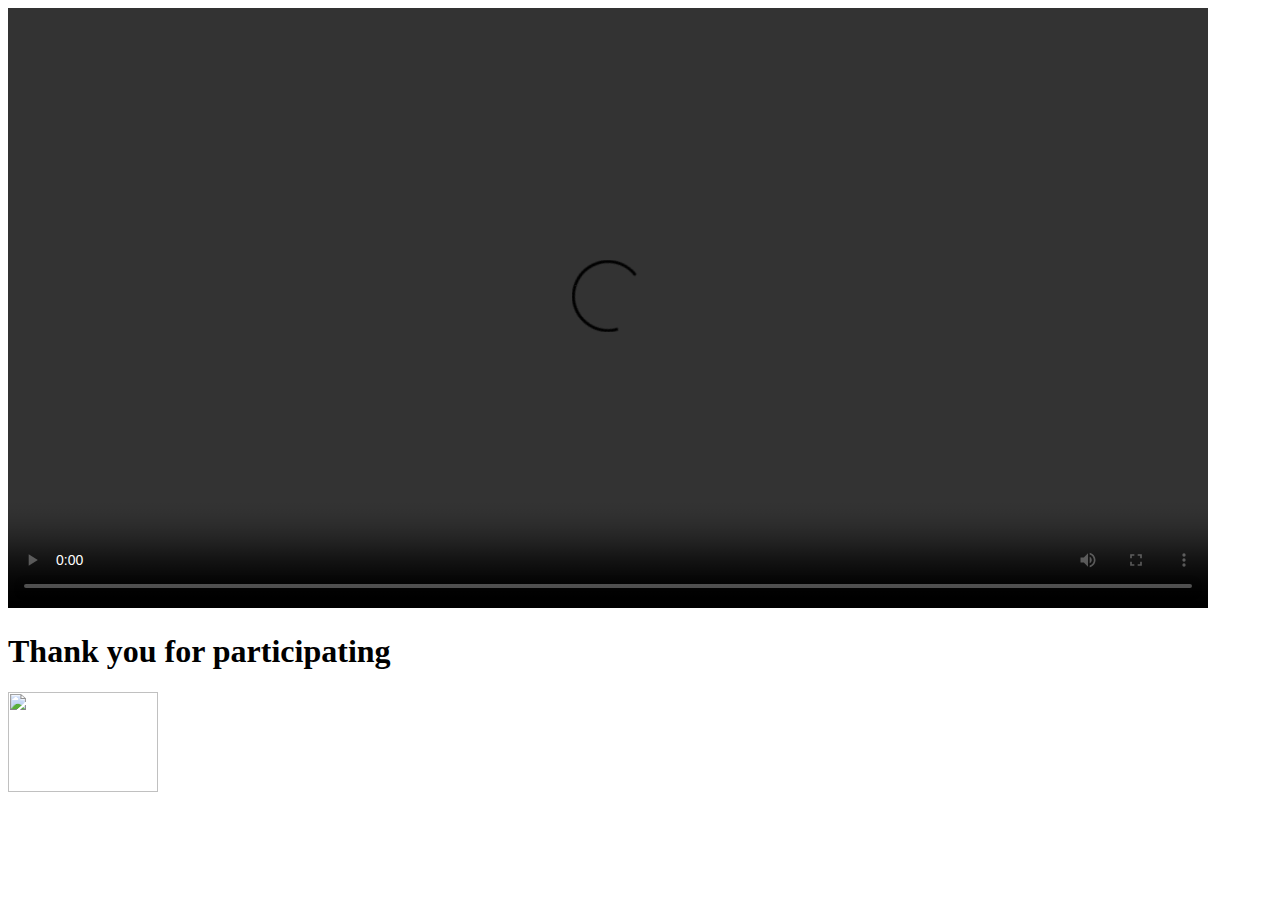
==== index.html @ 36e344a1 "Rename rough work/video project.html to index.html" ====
<!DOCTYPE html>
<html lang="en">
    <link rel="stylesheet" href="style.css">
<head>
   <title>Rick Astley</title>
</head>
<body>
    <div class="align">
    <video  width="1200" height="600" controls autoplay  >
        <source src="play1.mp4" type="video/mp4">
    </video>
<div class="thank">
    <h1>Thank you for participating</h1>
</div>
<div >
    <img id="pika" src="pika.gif" width="150" height="100" >
</div>
</body>
</html>
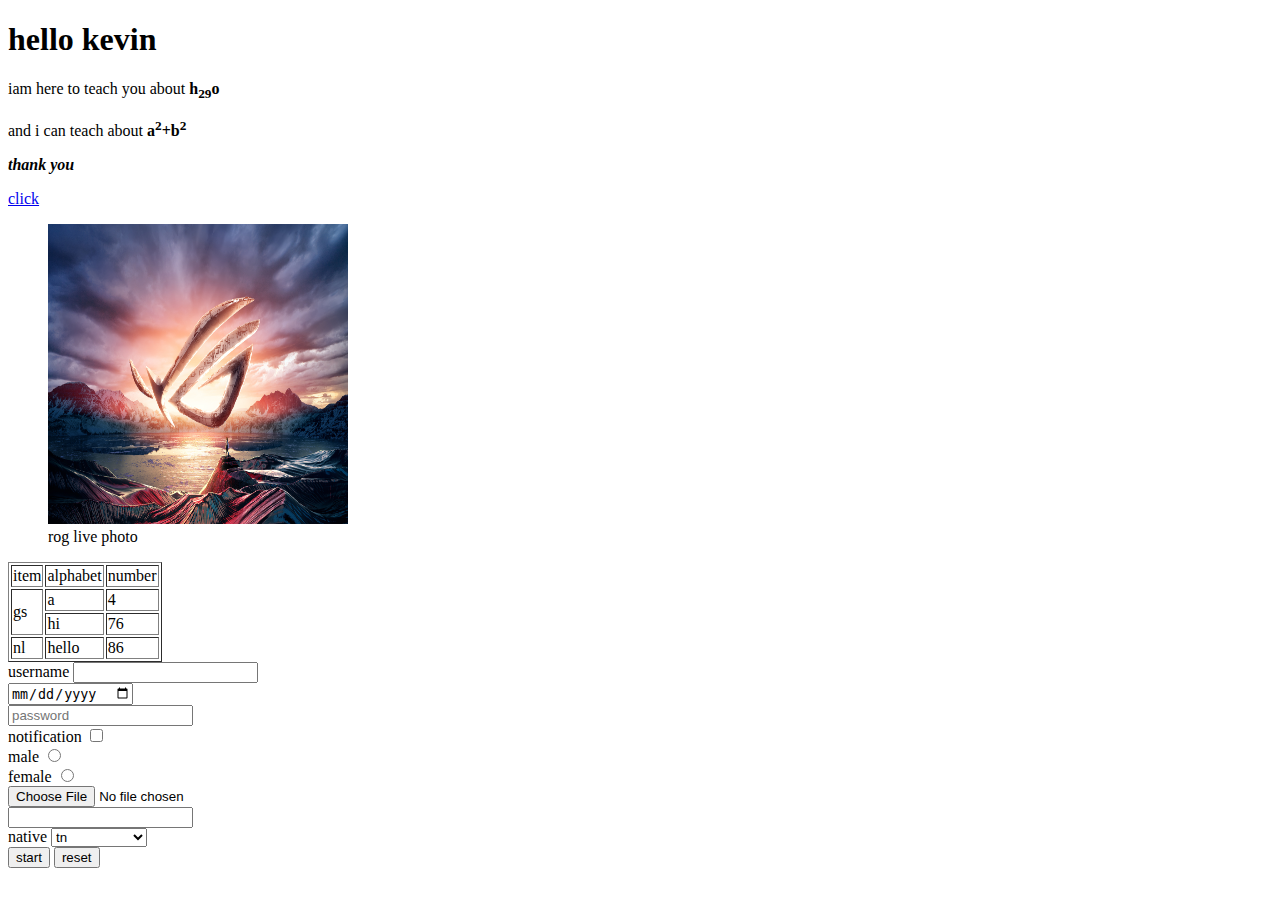
==== commit a3425200: "Rename rough work.html to index.html" ====
--- a/index.html
+++ b/index.html
@@ -1,19 +1,96 @@
 <!DOCTYPE html>
-<html lang="en">
-    <link rel="stylesheet" href="style.css">
-<head>
-   <title>Rick Astley</title>
-</head>
-<body>
-    <div class="align">
-    <video  width="1200" height="600" controls autoplay  >
-        <source src="play1.mp4" type="video/mp4">
-    </video>
-<div class="thank">
-    <h1>Thank you for participating</h1>
-</div>
-<div >
-    <img id="pika" src="pika.gif" width="150" height="100" >
-</div>
+<html>
+    <head>
+        <title>its kevin</title>
+    </head>
+</body>   
+<h1>hello kevin</h1>
+<p>iam here to teach you about <b>h<sub>29</sub>o </b><br /></b></p>
+<p>and i can teach about <b>a<sup>2</sup>+b<sup>2</sup></b></p>
+<p><i><b>thank you</b></i></p>
+<a href="new learn.html">click</a>
+<figure>
+    <img src="/rog.jpg" alt="" width="300" height="300"title="rog">
+    <figcaption>rog live photo</figcaption>
+</figure>
+
+<table border="1" >
+        <thead>
+
+            <tr><td>item</td><td>alphabet</td> <td>number</td></tr>
+        
+
+        </thead>
+
+        <tbody>
+            <tr>
+                <td rowspan="2">gs</td>
+                <td>a</td>
+                <td>4</td>
+
+
+            </tr>
+            <tr>
+                <td>hi</td>
+                <td>76</td>
+            </tr>
+                <tr>
+                    <td>nl</td>
+                    <td>hello</td>
+                    <td>86</td>
+                </tr>
+
+
+        </tbody>
+
+</table>
+                <form action="new learn.html" methode="GET" >
+                    <label for="username">username</label>
+                    <input type="text" name="username" id="username" required>
+                    <div>
+                         <input type="date" name="input" id="input" required>   
+
+                    </div>
+                    <div>
+                        <input type="password" name="password" id="password" placeholder="password" required>
+                    </div>
+                    <div>
+                        <label for="notify">notification</label>
+                        <input type="checkbox" name="notify" id="notify" required>
+                    </div>
+                    <div>
+                        <label for="male">male</label>
+                        <input type="radio" name="gender" id="male" required >
+                    </div>
+                    <div>
+                        <label for="female">female</label>
+                        <input type="radio" name="gender" id="female" required>
+                    </div>
+                    <div>
+                        <input type="file" name="file" id="name" required>
+                    </div>
+                    <div>
+                        <input type="url" name="url" id="url" required>
+                    </div>
+                    <div>
+                        <label for="native">native</label>
+                        <select name="state" id="state" required>
+                            <option value="tn">tn</option>
+                            <option value="kn">kn</option>
+                            <option value="ap">ap</option>
+                            <option value="non of these">non of these</option>
+                        </select>
+                    </div>
+                    <div>
+                    <button type="submit">start</button>
+                    <button type="reset">reset</button>
+                     </div>
+
+
+
+
+                </form>
+
+
 </body>
 </html>
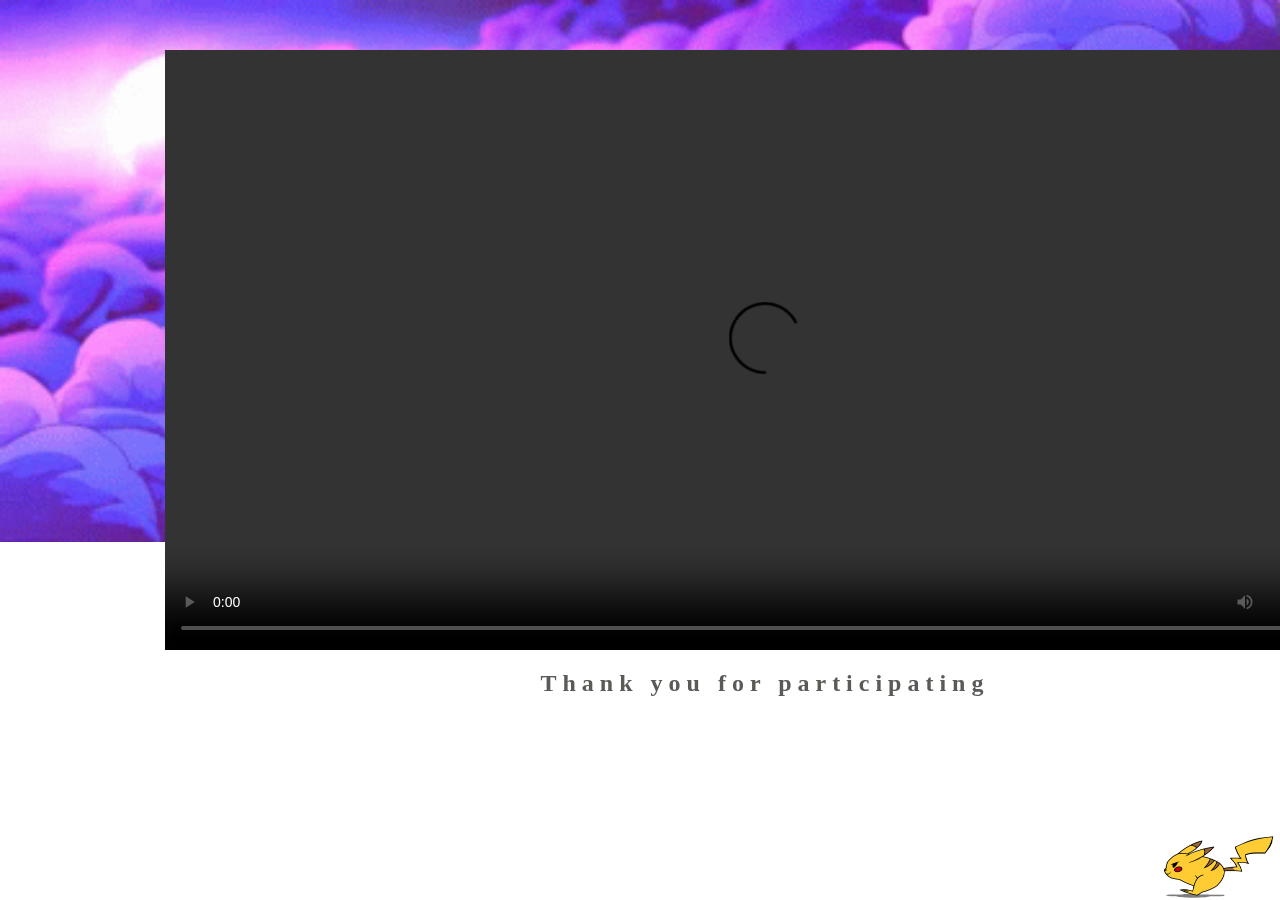
==== commit f2613518: "Rename video project.html to index.html" ====
--- a/index.html
+++ b/index.html
@@ -1,96 +1,19 @@
 <!DOCTYPE html>
-<html>
-    <head>
-        <title>its kevin</title>
-    </head>
-</body>   
-<h1>hello kevin</h1>
-<p>iam here to teach you about <b>h<sub>29</sub>o </b><br /></b></p>
-<p>and i can teach about <b>a<sup>2</sup>+b<sup>2</sup></b></p>
-<p><i><b>thank you</b></i></p>
-<a href="new learn.html">click</a>
-<figure>
-    <img src="/rog.jpg" alt="" width="300" height="300"title="rog">
-    <figcaption>rog live photo</figcaption>
-</figure>
-
-<table border="1" >
-        <thead>
-
-            <tr><td>item</td><td>alphabet</td> <td>number</td></tr>
-        
-
-        </thead>
-
-        <tbody>
-            <tr>
-                <td rowspan="2">gs</td>
-                <td>a</td>
-                <td>4</td>
-
-
-            </tr>
-            <tr>
-                <td>hi</td>
-                <td>76</td>
-            </tr>
-                <tr>
-                    <td>nl</td>
-                    <td>hello</td>
-                    <td>86</td>
-                </tr>
-
-
-        </tbody>
-
-</table>
-                <form action="new learn.html" methode="GET" >
-                    <label for="username">username</label>
-                    <input type="text" name="username" id="username" required>
-                    <div>
-                         <input type="date" name="input" id="input" required>   
-
-                    </div>
-                    <div>
-                        <input type="password" name="password" id="password" placeholder="password" required>
-                    </div>
-                    <div>
-                        <label for="notify">notification</label>
-                        <input type="checkbox" name="notify" id="notify" required>
-                    </div>
-                    <div>
-                        <label for="male">male</label>
-                        <input type="radio" name="gender" id="male" required >
-                    </div>
-                    <div>
-                        <label for="female">female</label>
-                        <input type="radio" name="gender" id="female" required>
-                    </div>
-                    <div>
-                        <input type="file" name="file" id="name" required>
-                    </div>
-                    <div>
-                        <input type="url" name="url" id="url" required>
-                    </div>
-                    <div>
-                        <label for="native">native</label>
-                        <select name="state" id="state" required>
-                            <option value="tn">tn</option>
-                            <option value="kn">kn</option>
-                            <option value="ap">ap</option>
-                            <option value="non of these">non of these</option>
-                        </select>
-                    </div>
-                    <div>
-                    <button type="submit">start</button>
-                    <button type="reset">reset</button>
-                     </div>
-
-
-
-
-                </form>
-
-
+<html lang="en">
+    <link rel="stylesheet" href="style.css">
+<head>
+   <title>Rick Astley</title>
+</head>
+<body>
+    <div class="align">
+    <video  width="1200" height="600" controls autoplay  >
+        <source src="play1.mp4" type="video/mp4">
+    </video>
+<div class="thank">
+    <h1>Thank you for participating</h1>
+</div>
+<div >
+    <img id="pika" src="pika.gif" width="150" height="100" >
+</div>
 </body>
 </html>
--- a/style.css
+++ b/style.css
@@ -0,0 +1,39 @@
+body{
+    background:url(gif1.gif) ;
+    background-repeat: no-repeat;
+    background-size:cover;
+}
+.align{
+position:fixed;
+
+top: 50px;
+left: 165px;
+}
+
+.thank{
+font-family: 'Times New Roman', Times, serif;
+font-size: 75%;
+letter-spacing:.5em;
+text-align: center;
+color: rgb(90, 90, 87);
+}   
+
+#pika{
+position:fixed;
+bottom: 0px;
+right: 0px;
+animation-name: move;
+animation-duration: 30s;
+animation-delay: 1s;
+animation-iteration-count: infinite;
+
+}
+
+@keyframes move {
+
+0%{transform:translate(0px) ;}
+100%{transform: translate(-1400px);}
+
+
+    
+}